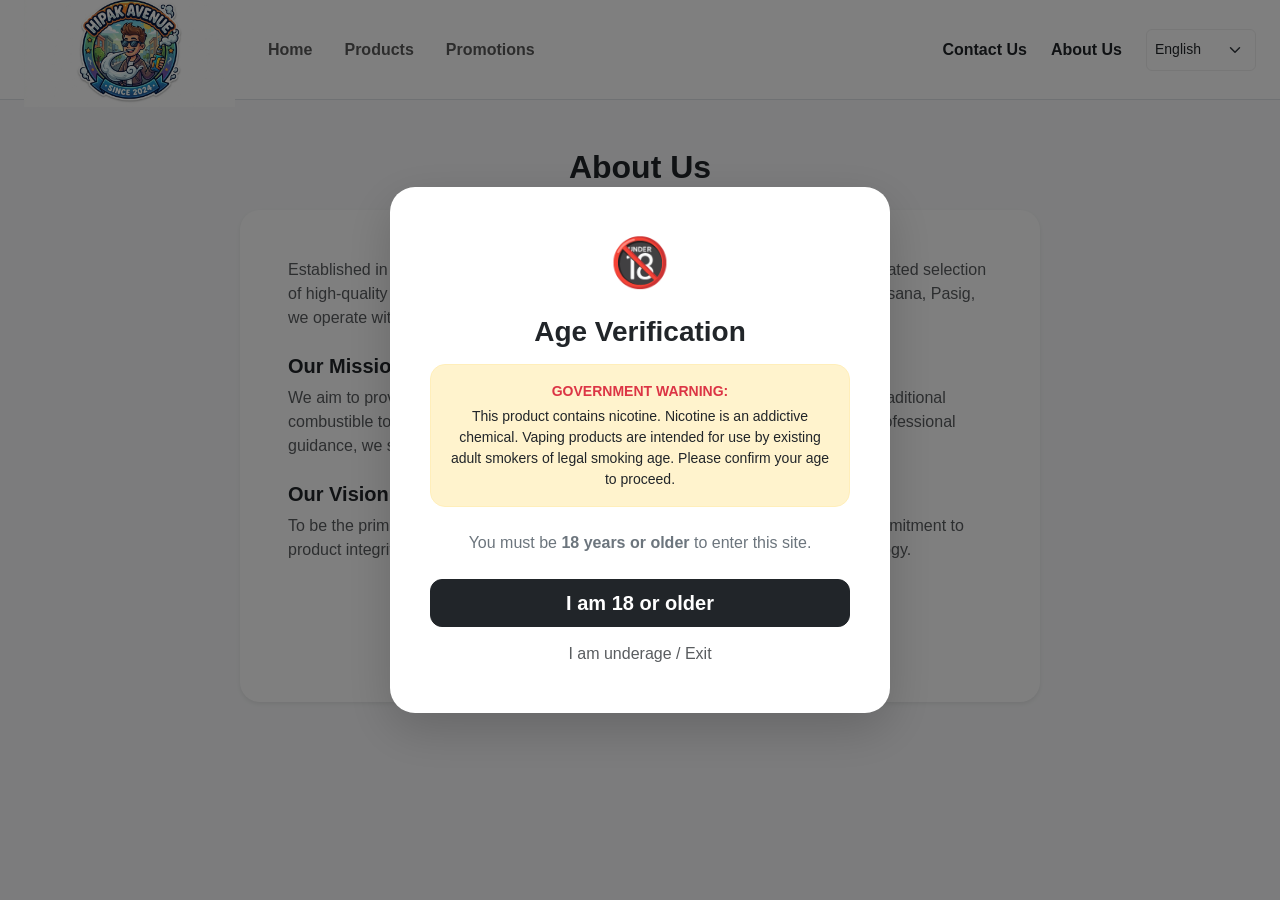
==== about.html @ dbb5be8c "Add files via upload" ====
<!DOCTYPE html>
<html lang="en">
<head>
    <meta charset="UTF-8">
    <meta name="viewport" content="width=device-width, initial-scale=1.0">
    <title>About Us | Hipak Avenue</title>
    <link href="https://cdn.jsdelivr.net/npm/bootstrap@5.3.0/dist/css/bootstrap.min.css" rel="stylesheet">
    <link rel="stylesheet" href="https://cdnjs.cloudflare.com/ajax/libs/font-awesome/6.0.0/css/all.min.css">
    <link rel="stylesheet" href="style.css">
</head>
<body class="bg-light">

    <nav class="navbar navbar-expand-lg navbar-light bg-white sticky-top border-bottom">
        <div class="container-fluid px-4 d-flex">
            
            <div class="d-flex align-items-center">
                <a class="navbar-brand" href="index.html">
                    <img src="images/business-logo.jpg" class="main-logo" alt="Logo">
                </a>
                <div class="navbar-nav d-flex flex-row gap-3">
                    <a class="nav-link fw-bold" href="index.html">Home</a>
                    <a class="nav-link fw-bold" href="products.html">Products</a>
                    <a class="nav-link fw-bold" href="promotions.html">Promotions</a>
                </div>
            </div>

            <div class="nav-utility">
                <a class="nav-link fw-bold d-none d-md-block" href="contact.html">Contact Us</a>
                <a class="nav-link fw-bold d-none d-md-block active text-dark" href="about.html">About Us</a>

                <select class="form-select form-select-sm" id="langSwitch" onchange="updateLanguage()">
                    <option value="en">English</option>
                    <option value="tl">Tagalog</option>
                </select>
            </div>
        </div>
    </nav>

    <div class="container py-5">
        <div class="text-center mb-4">
            <h2 class="fw-bold">About Us</h2>
        </div>
        
        <div class="card border-0 shadow-sm mx-auto p-5" style="max-width: 800px; border-radius: 20px;">
            <div id="aboutDescription" class="text-muted text-start">
                <p>Established in 2024, our store serves the Metro Manila community by providing a curated selection of high-quality vaporizers, e-liquids, and accessories. Located at 5 Maria St., Villa Susana, Pasig, we operate with a focus on reliability and product standards for all our customers.</p>
                
                <h5 class="fw-bold text-dark mt-4">Our Mission</h5>
                <p>We aim to provide viable alternatives for individuals looking to transition away from traditional combustible tobacco. By offering a diverse range of nicotine delivery systems and professional guidance, we support our clients in exploring harm-reduction options.</p>
                
                <h5 class="fw-bold text-dark mt-4">Our Vision</h5>
                <p>To be the primary destination for vaping hardware in Metro Manila, fostered by a commitment to product integrity and the promotion of a smoke-free lifestyle through modern technology.</p>
            </div>
            
            <div class="mt-4 pt-3 text-center">
                <span class="badge bg-dark p-2 px-3 m-1">Premium Quality</span>
                <span class="badge bg-dark p-2 px-3 m-1">Fast Delivery</span>
                <span class="badge bg-dark p-2 px-3 m-1">Authentic Products</span>
            </div>
        </div>
    </div>
    
    <div id="cartSidebar" class="cart-sidebar shadow">
        <div class="d-flex justify-content-between align-items-center mb-4 border-bottom pb-2">
            <h4 class="fw-bold mb-0">My Cart</h4>
            <button class="btn-close" onclick="closeCart()"></button>
        </div>
        <div id="cart-items"></div>
        <div id="cart-summary" class="mt-auto border-top pt-3"></div>
        <div class="d-grid gap-2 mt-3">
            <button class="btn btn-dark" id="checkoutBtn" onclick="proceedToCheckout()">Checkout</button>
            <button class="btn btn-outline-danger btn-sm" id="clearCartBtn" onclick="clearCart()">Clear Cart</button>
        </div>
    </div>

<div class="modal fade" id="ageModal" data-bs-backdrop="static" data-bs-keyboard="false" tabindex="-1">
    <div class="modal-dialog modal-dialog-centered">
        <div class="modal-content text-center p-4 shadow-lg" style="border-radius: 25px; border: none;">
            <div class="modal-body">
                <div class="mb-3">
                    <span style="font-size: 3rem;">🔞</span>
                </div>
                
                <h3 class="fw-bold mb-3">Age Verification</h3>
                
                <div class="alert alert-warning py-3 mb-4" style="border-radius: 15px; background-color: #fff3cd; border: 1px solid #ffeeba;">
                    <p class="small fw-bold text-uppercase mb-1 text-danger">Government Warning:</p>
                    <p class="small mb-0 text-dark">
                        This product contains nicotine. Nicotine is an addictive chemical. 
                        Vaping products are intended for use by existing adult smokers of legal smoking age. 
                        Please confirm your age to proceed.
                    </p>
                </div>

                <p class="mb-4 text-secondary">You must be <strong>18 years or older</strong> to enter this site.</p>
                
                <div class="d-grid gap-2">
                    <button class="btn btn-dark btn-lg fw-bold" onclick="confirmAge()" style="border-radius: 12px;">
                        I am 18 or older
                    </button>
                    <button class="btn btn-link text-muted text-decoration-none small" onclick="redirectUnderage()">
                        I am underage / Exit
                    </button>
                </div>
            </div>
        </div>
    </div>
</div>

    <div class="modal fade" id="checkoutModal" tabindex="-1">
        <div class="modal-dialog modal-dialog-centered">
            <div class="modal-content p-4 border-0 shadow-lg">
                </div>
        </div>
    </div>

    <script src="https://cdn.jsdelivr.net/npm/bootstrap@5.3.0/dist/js/bootstrap.bundle.min.js"></script>
    <script src="script.js"></script>
</body>
</html>
---- style.css ----
/* General & Navigation */
body { font-family: 'Segoe UI', Tahoma, Geneva, Verdana, sans-serif; }

/* 1. Locked Navbar Height to prevent vertical jumping */
.navbar {
    height: 100px; 
    display: flex;
    align-items: center;
    background-color: #fff;
    border-bottom: 1px solid #eee;
}

/* 2. Standardized Logo & Brand Area */
.navbar-brand {
    width: 220px; 
    display: flex;
    align-items: center;
    flex-shrink: 0;
}

.main-logo { 
    height: 115px !important; 
    width: auto !important; 
    object-fit: contain; 
}

/* 3. Navigation Links Stability */
.navbar-nav .nav-link {
    white-space: nowrap;
    font-weight: 600;
}

/* 4. Search Bar & Go Button - Uniform 42px Height & Thickness */
.search-container {
    width: 100%;
    max-width: 350px;
    flex-grow: 1;
    margin: 0 20px;
}

.search-container .form-control,
.search-container .btn-dark,
#langSwitch {
    height: 42px !important; /* Uniform height for all interactive elements */
    border: 1.5px solid #eee !important; /* Uniform thickness */
    border-radius: 6px;
    display: flex;
    align-items: center;
}

.search-container .form-control:focus {
    border-color: #000;
    box-shadow: none;
}

/* 5. Right-side Utility Area */
.nav-utility {
    display: flex;
    align-items: center;
    gap: 1.5rem;
    min-width: 420px; 
    justify-content: flex-end;
    flex-shrink: 0;
}

/* 6. Language Switcher */
#langSwitch {
    width: 110px !important;
    cursor: pointer;
    background-color: #fff;
}

/* 7. Cart Icon */
.cart-icon-container {
    position: relative;
    display: flex;
    align-items: center;
    justify-content: center;
    width: 42px; 
    height: 42px;
    cursor: pointer;
}

.cart-emoji { font-size: 1.8rem; }

.cart-notification-badge {
    position: absolute;
    top: -2px;
    right: -5px;
    font-size: 0.65rem;
    padding: 0.35em 0.55em;
    min-width: 1.7em;
    border: 2px solid #fff; 
    z-index: 2;
}

/* --- RESTORED CAROUSEL / MARQUEE STYLES --- */

.marquee { 
    overflow: hidden; 
    white-space: nowrap; 
    background: #ffffff; 
    padding: 50px 0; 
    border-bottom: 1px solid #eee;
}

.marquee-content { 
    display: inline-block; 
    animation: scroll-left 40s linear infinite; 
}

.carousel-img { 
    height: 200px; 
    width: 200px; 
    margin: 0 80px; 
    border-radius: 12px;
    box-shadow: 0 4px 12px rgba(0,0,0,0.06);
    background: white;
    object-fit: contain;
    cursor: pointer;
    transition: transform 0.3s ease;
}

.carousel-img:hover { transform: scale(1.1); }

@keyframes scroll-left { 
    from { transform: translateX(0); } 
    to { transform: translateX(-50%); } 
}

/* --- PRODUCT CARDS & GRID --- */

.img-hover-box { 
    height: 260px; 
    width: 100%; 
    display: flex; 
    justify-content: center; 
    align-items: center; 
    overflow: hidden; 
    background-color: #fff;
}

.zoom-img { 
    width: 200px; 
    height: 200px; 
    object-fit: contain; 
    transition: transform 0.4s ease; 
}
.zoom-img:hover { transform: scale(1.15); }

/* Sidebar Cart */
.cart-sidebar { 
    position: fixed; 
    top: 0; 
    right: -100%; 
    width: 380px; 
    height: 100%; 
    background: white; 
    transition: 0.3s ease-in-out; 
    z-index: 2000; 
    padding: 25px; 
    display: flex;
    flex-direction: column; 
    box-shadow: -5px 0 15px rgba(0,0,0,0.1);
}
.cart-sidebar.active { right: 0; }
#cart-items { flex-grow: 1; overflow-y: auto; }
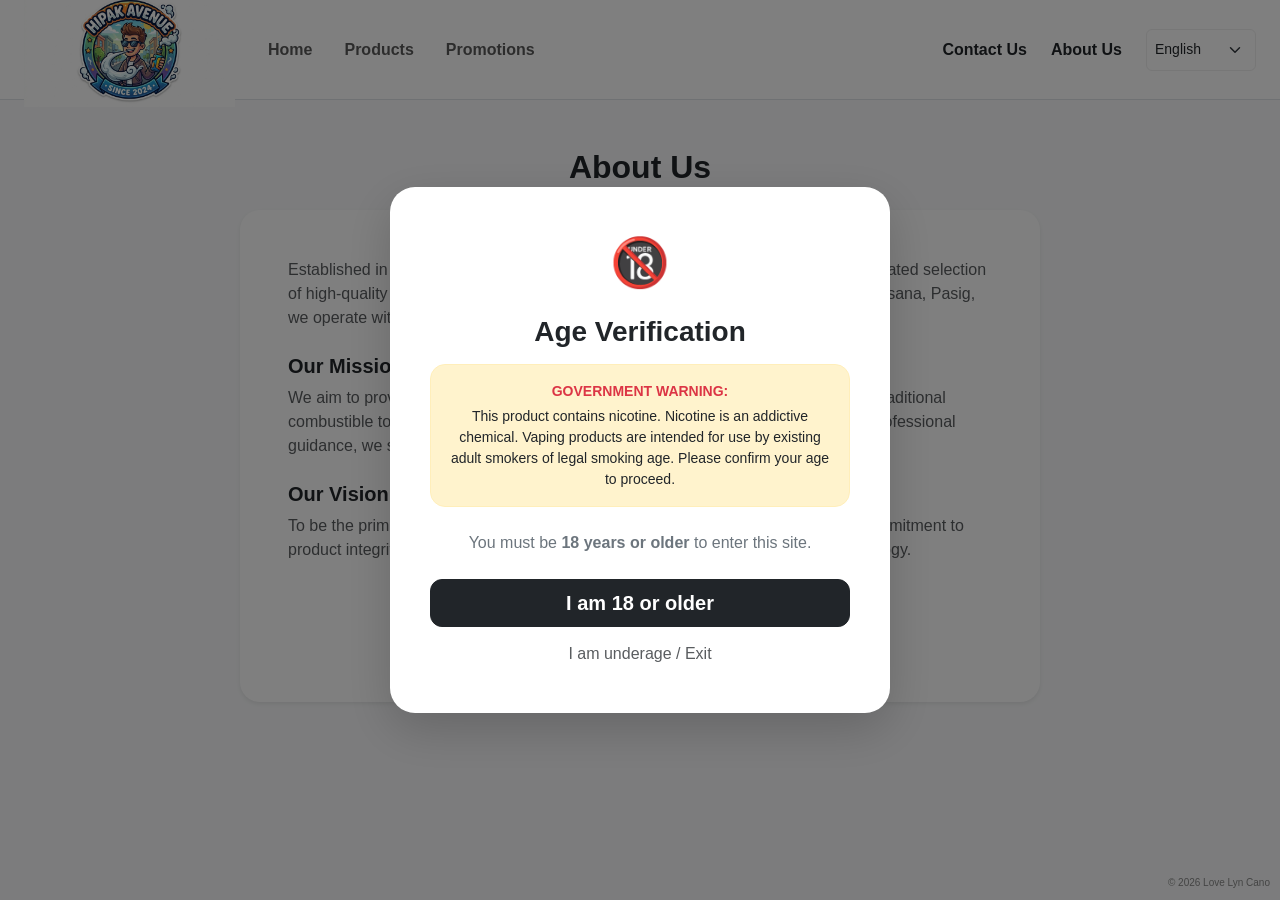
==== commit e34a9f77: "about.html" ====
--- a/about.html
+++ b/about.html
@@ -116,5 +116,10 @@
 
     <script src="https://cdn.jsdelivr.net/npm/bootstrap@5.3.0/dist/js/bootstrap.bundle.min.js"></script>
     <script src="script.js"></script>
+
+<div class="bottom-right-footer">
+    &copy; 2026 Love Lyn Cano
+</div>
+    
 </body>
-</html>+</html>
--- a/style.css
+++ b/style.css
@@ -164,4 +164,14 @@
     box-shadow: -5px 0 15px rgba(0,0,0,0.1);
 }
 .cart-sidebar.active { right: 0; }
-#cart-items { flex-grow: 1; overflow-y: auto; }+#cart-items { flex-grow: 1; overflow-y: auto; }
+
+.bottom-right-footer {
+    position: fixed;
+    bottom: 10px;
+    right: 10px;
+    font-size: 10px; /* Small font size */
+    color: #888;     /* Subtle gray color */
+    z-index: 1000;   /* Ensures it stays above other elements */
+    pointer-events: none; /* Prevents it from interfering with clicks */
+}
